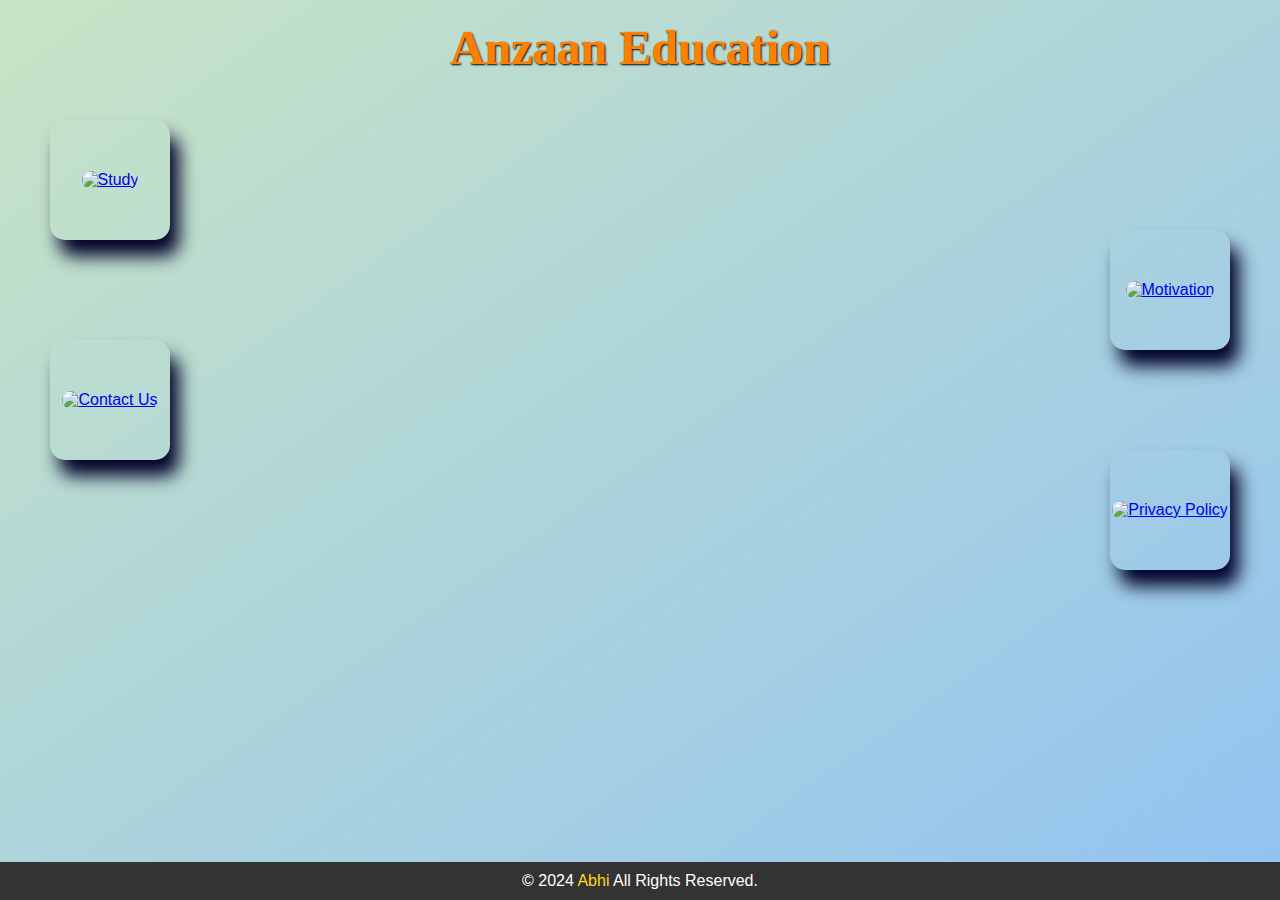
==== index.html @ 2addcfe6 "Add files via upload" ====
<!DOCTYPE html>
<html lang="en">
<head>
    <meta charset="UTF-8">
    <meta name="viewport" content="width=device-width, initial-scale=1.0">
    <title>Education By Abhi</title>
    <style>
        * {
            margin: 0;
            padding: 0;
            box-sizing: border-box;
        }

        body {
            background: linear-gradient(to bottom right, #c8e4c5, #91c3f2);
            height: 100vh;
            display: flex;
            justify-content: center;
            align-items: center;
            position: relative;
            font-family: 'Cursive', sans-serif;
        }

        h1 {
            position: absolute;
            top: 20px;
            width: 100%;
            text-align: center;
            font-size: 3rem;
            font-family: 'Lucida Handwriting', Cursive;
            color: #ff8000;
            text-shadow: 1px 1px 2px #000000;
        }

        .box {
            position: absolute;
            width: 120px;
            height: 120px;
            border-radius: 15px;
            box-shadow: 0 4px 8px rgba(0, 0, 0, 0.2);
            display: flex;
            justify-content: center;
            align-items: center;
            background-color: transparent;
            box-shadow: 9px 16px 18px rgba(0, 0, 40, 12);
        }

        .box img {
            width: 100%;
            height: 100%;
            border-radius: 15px;
            object-fit: cover;
            
        }

        .box1 {
            top: 120px;
            left: 50px;
        }

        .box2 {
            top: 230px;
            right: 50px;
        }

        .box3 {
            top: 340px;
            left: 50px;
        }

        .box4 {
            top: 450px;
            right: 50px;
        }

        
    </style>
</head>
<body>

    <h1>Anzaan Education</h1>

    <!-- Box 1 (Study) -->
    <div class="box box1">
        <a href="study.html">
            <img src="https://blogger.googleusercontent.com/img/b/R29vZ2xl/AVvXsEiVhxrolz58BMQvKp1FXofDcyGoyPu_ob8unVww-mXDebSHFOf0IFmz36chB5Olj6rTppYQ1c20VXWqSISq8H2ySX2BrfL9ajH_eQVzYwlhdXTkJ1RrYh266rWL_3Y3Kadvf4Nug4dUaHDwHm8_JXHdb603Squi62ReqYsDm233UMfksYOcL3_4u71FOr8/s1080/English_20240929_121308_0000.png" alt="Study">
        </a>
    </div>

    <!-- Box 2 (Motivation) -->
    <div class="box box2">
        <a href="comingsoon.html">
            <img src="https://blogger.googleusercontent.com/img/b/R29vZ2xl/AVvXsEjtswOjTnA4H-UE12ZFt5zT9GQRyh6qHXJpLAApKRruObOEFvJknEAjxh9vVFHQU68bIKQJ0KgFzM6yvVi6bwrqpCHWAO3hYONwlegjs6rY0V5gGTP6fYUBoLEPmsZS3XCPG1MK7ygJITb2WmB3tEhm6NOehLsehIO2Sos4C5LGMt2BOdaTsaIAd9T2VSY/s1080/motivation.png" alt="Motivation">
        </a>
    </div>

    <!-- Box 3 (Contact Us) -->
    <div class="box box3">
        <a href="comingsoon.html">
            <img src="https://blogger.googleusercontent.com/img/b/R29vZ2xl/AVvXsEgK6V3HaU8scrnnT6GZsND1yHcWs-ItPaoJIoR_-iIemsqTVno9O6LqQWwnZmB7euV3yeWtSWlSkP4xay8kAknmOZaO6GowAQ6UOoRBA69M0qMk41XNUzc2ohNAGiMGV9TDszbHzvCYf6YqrChiSAgUPP29p2htowGPKnKngmye_MPR6TcfkV-KXPbDdkM/s1080/contact.png" alt="Contact Us">
        </a>
    </div>

    <!-- Box 4 (Privacy Policy) -->
    <div class="box box4">
        <a href="comingsoon.html">
            <img src="https://blogger.googleusercontent.com/img/b/R29vZ2xl/AVvXsEjKpETfVI4ote7ejMmrG6Q4XidKO-jv5lm20EwQcbJB5vFW31rzBrkoJeQnr9xlDbUz-OaTFlaG_xTiht4GqSs6cWcP5gdOverPKP-wbJJYxgHcBEfWdB9_GciVbvSvDhfhuboBR1uIvotFasMwbL-BrG4m9ocSKjGHH5XhA9DyGkYkXe40ZFslLZ32h9g/s1080/privacy.png" alt="Privacy Policy">
        </a>
    </div>











<style>
.footer {
  background-color: #333;
  color: #fff;
  padding: 10px;
  text-align: center;
  position: fixed;
  bottom: 0;
  left: 0;
  right: 0;
}

.footer a {
  color: #FFDA16;
  text-decoration: none;
}

.footer a:hover {
  color: #ccc;
}
</style>




<div class="footer">
  &copy; 2024 <a href="(link unavailable)" target="_blank">Abhi</a> All Rights Reserved.
</div>






</body>

</html>
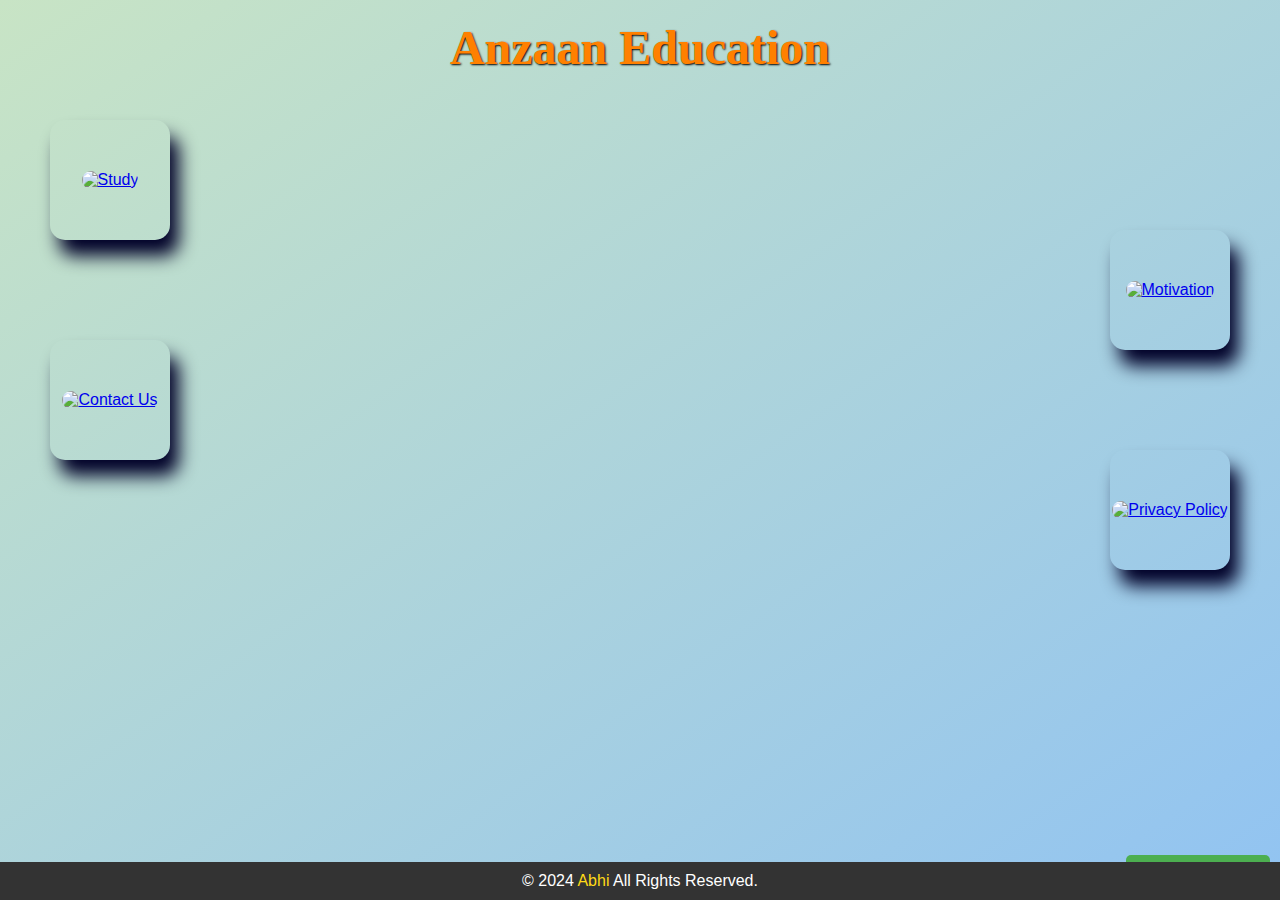
==== commit d1d926f5: "Add files via upload" ====
--- a/index.html
+++ b/index.html
@@ -78,6 +78,20 @@
 </head>
 <body>
 
+
+
+<button style="position: fixed; bottom: 10px; right: 10px; padding: 10px; border: none; border-radius: 5px; background-color: #4CAF50; color: #fff; cursor: pointer;" onclick="location.reload()">Refresh For Updates</button>
+
+
+
+
+
+
+
+
+
+
+
     <h1>Anzaan Education</h1>
 
     <!-- Box 1 (Study) -->
